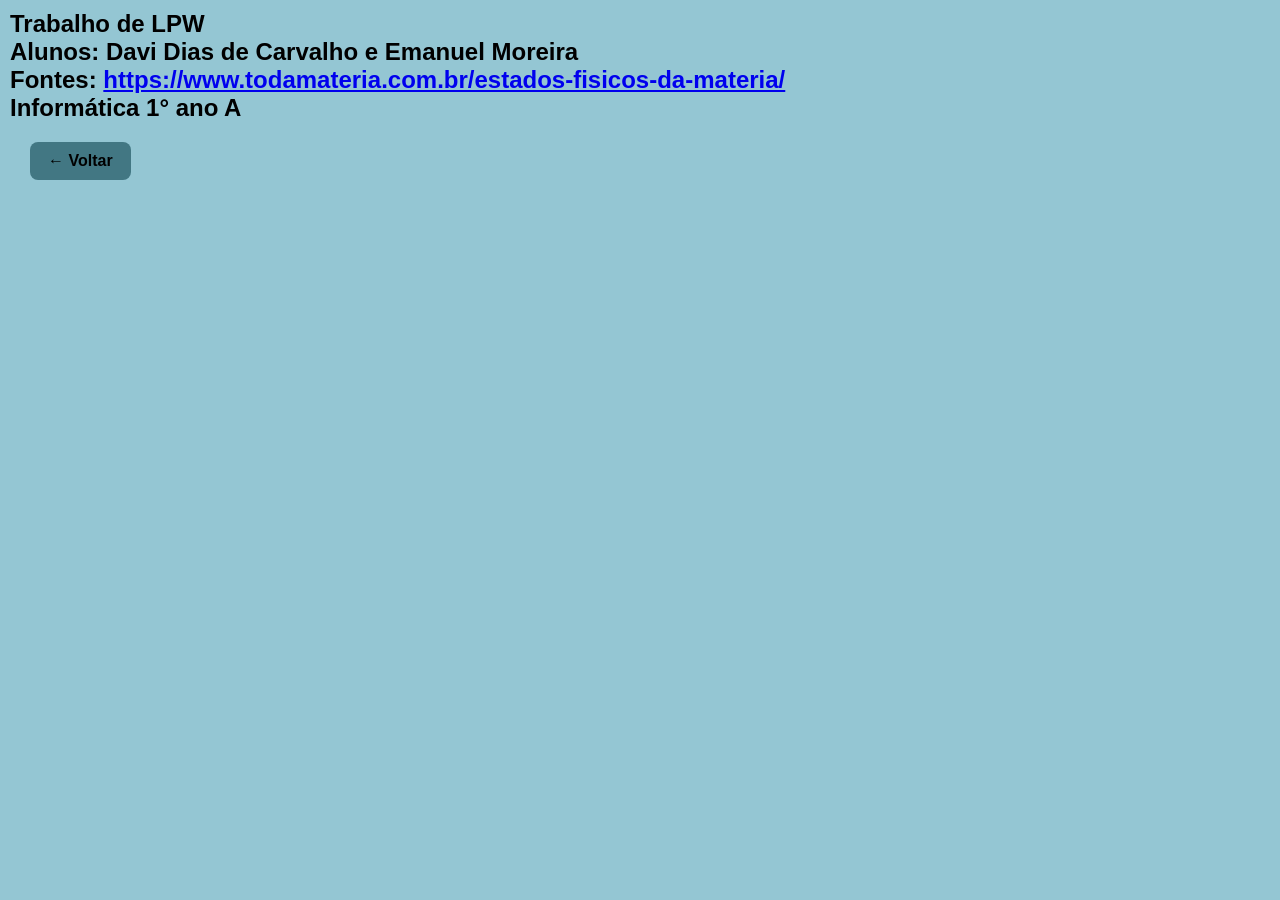
==== referencias.html @ 2c6f8ad5 "Add files via upload" ====
<!DOCTYPE html>
<html>
<head>
    <title>Referencias</title>
    <link rel="stylesheet" href="style.css">
</head>
<body class="all">
        <h2>
            Trabalho de LPW
        </h2>
        <h2>
            Alunos: Davi Dias de Carvalho e Emanuel Moreira 
        </h2>
        <h2>
            Fontes: <a href="https://www.todamateria.com.br/estados-fisicos-da-materia/">https://www.todamateria.com.br/estados-fisicos-da-materia/</a>
        </h2>
        <h2>
            Informática 1° ano A
        </h2>
        <a href="index.html" class="voltar">← Voltar</a>
</body>
</html>
---- style.css ----
*{
    margin: 0;
    padding: 0;
    box-sizing: border-box;
    font-family: "Winky Rough", sans-serif;
}

body{
    background: #d8eef5;
}

header{
    text-align: center;
    background: #7dc6d6;
    padding: 25px;
}

header h1{
    font-family: "Bitcount Single", system-ui;
    margin-bottom: 10px;
}

.container{
    width: 90%;
    margin: 30px auto;
    display: flex;
    justify-content: space-between;
    gap: 30px;
}

.texto{
    width: 60%;
    background: white;
    padding: 20px;
    border-radius: 10px;
}

.imagem{
    width: 35%;
    display: flex;
    justify-content: center;
    align-items: center;
}

.imagem img{
    cursor: pointer;
    width: 100%;
    border-radius: 10px;
}

.transformacoes{
    width: 90%;
    margin: 30px auto;
    background: white;
    padding: 20px;
    border-radius: 10px;
}

.transformacoes h2{
    margin-bottom: 20px;
    text-align: center;
}

.imagem-transformacoes{
    border-radius: 10px;
    border: 5px solid #418594d7;
}

.conteudo{
    display: flex;
    justify-content: space-between;
    gap: 30px;
}

.lista{
    width: 35%;
}

.lista ul{
    list-style: none;
}

.lista li{
    background: #7dc6d6;
    margin-bottom: 10px;
    padding: 12px;
    border-radius: 5px;
}

.descricao{
    width: 60%;
}

footer{
    margin-top: 50px;
    width: 100%;
    background: #7dc6d6;
    display: flex;
    justify-content: center;
    gap: 40px;
    padding: 20px;
}

footer a{
    text-decoration: none;
    color: black;
    font-weight: bold;
}
#explicacao{
    margin-top: 30px;
    width: 100%;
    height: 80%;
}

#explicacao h3{
    font-family: "Bitcount Single", system-ui;
}

input[type="radio"]{
    display: none;
}

.lista label{
    display: block;
    background: #5faee3;
    margin: 10px 0;
    padding: 12px;
    cursor: pointer;
    border-radius: 6px;
    color: white;
    font-weight: bold;
}

.info{
    display: none;
}

#fusao:checked ~ .conteudo .descricao #explicacao .fusao{
    display: block;
    background: #5faee3;
    margin: 10px 0;
    padding: 12px;
    border-radius: 6px;
    color: white;
    font-weight: bold;
}

#solidificacao:checked ~ .conteudo .descricao #explicacao .solidificacao{
    display: block;
    background: #5faee3;
    margin: 10px 0;
    padding: 12px;
    border-radius: 6px;
    color: white;
    font-weight: bold
}

#vaporizacao:checked ~ .conteudo .descricao #explicacao .vaporizacao{
    display: block;
    background: #5faee3;
    margin: 10px 0;
    padding: 12px;
    border-radius: 6px;
    color: white;
    font-weight: bold
}

#condensacao:checked ~ .conteudo .descricao #explicacao .condensacao{
    display: block;
    background: #5faee3;
    margin: 10px 0;
    padding: 12px;
    border-radius: 6px;
    color: white;
    font-weight: bold
}

#sublimacao:checked ~ .conteudo .descricao #explicacao .sublimacao{
    display: block;
    background: #5faee3;
    margin: 10px 0;
    padding: 12px;
    border-radius: 6px;
    color: white;
    font-weight: bold
}

.nav-link:hover{
    border-radius: 100px;
    background-color: #617d85;
}

/*****pagina de referencias*****/
.all{
    padding: 10px;
    background-color: #94c6d3;
}
.voltar{
    display:inline-block;
    margin:20px;
    padding:10px 18px;
    background:#427783;
    color:black;
    text-decoration:none;
    border-radius:8px;
    font-weight:bold;
}

.voltar:hover{
    background:#5aaec2;
}
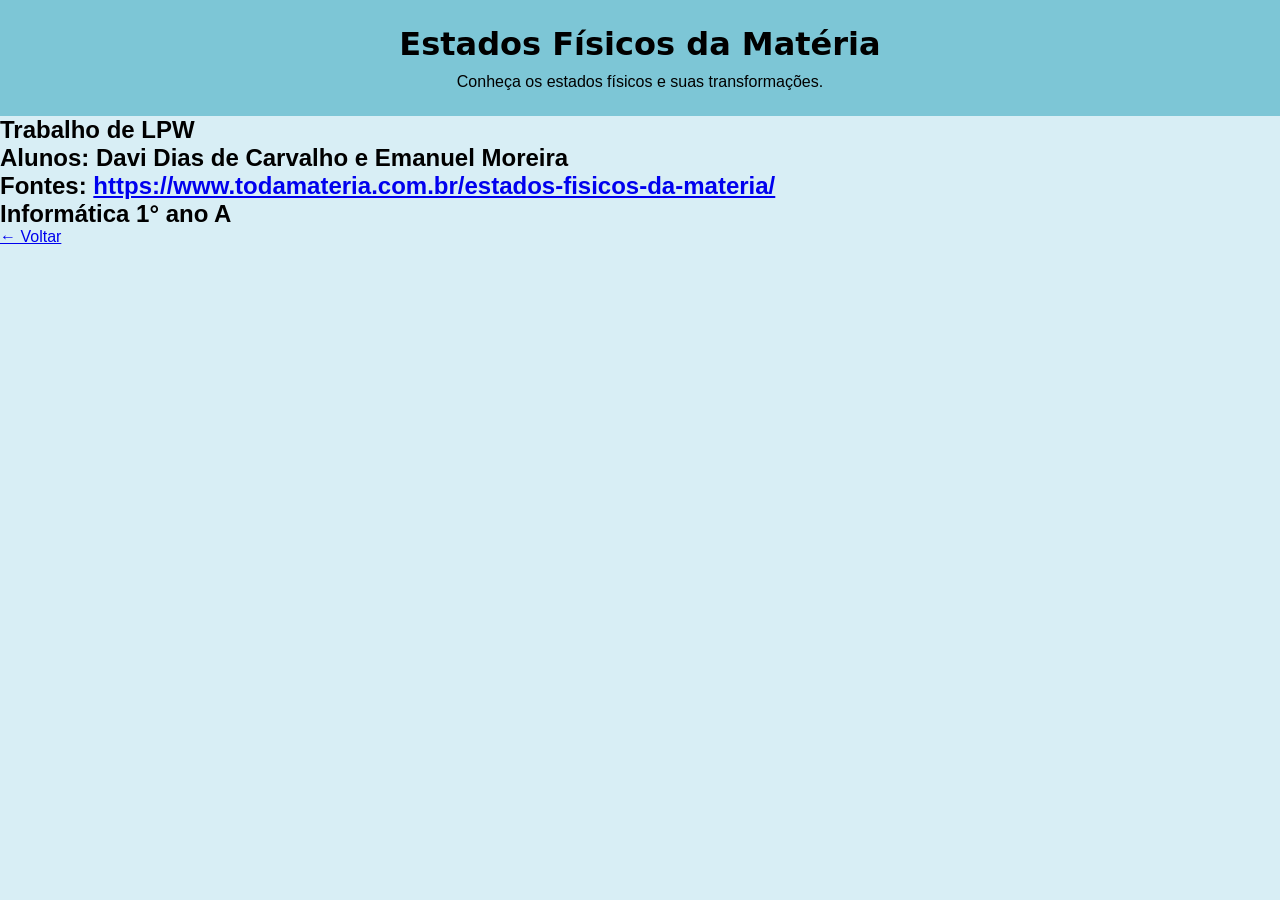
==== commit 5ae4b200: "Repaginaçao das referencias" ====
--- a/referencias.html
+++ b/referencias.html
@@ -1,10 +1,26 @@
 <!DOCTYPE html>
 <html>
 <head>
-    <title>Referencias</title>
+    <meta name="viewport" content="width=device-width, initial-scale=1.0">
+    <title>Referências</title>
     <link rel="stylesheet" href="style.css">
+    <link rel="preconnect" href="https://fonts.googleapis.com">
+    <link rel="preconnect" href="https://fonts.gstatic.com" crossorigin>
+    <link href="https://fonts.googleapis.com/css2?family=Bitcount+Single:wght@100..900&display=swap" rel="stylesheet">
+    <link rel="preconnect" href="https://fonts.googleapis.com">
+    <link rel="preconnect" href="https://fonts.gstatic.com" crossorigin>
+    <link href="https://fonts.googleapis.com/css2?family=Winky+Rough:ital,wght@0,300..900;1,300..900&display=swap" rel="stylesheet">
 </head>
-<body class="all">
+<body>
+
+    <header>
+        <h1>Estados Físicos da Matéria</h1>
+        <p>Conheça os estados físicos e suas transformações.</p>
+    </header>
+
+    <main>
+
+       <body class="all">
         <h2>
             Trabalho de LPW
         </h2>
@@ -18,5 +34,7 @@
             Informática 1° ano A
         </h2>
         <a href="index.html" class="voltar">← Voltar</a>
+
+    </main>
 </body>
-</html>+</html>
--- a/style.css
+++ b/style.css
@@ -48,6 +48,11 @@
     border-radius: 10px;
 }
 
+.imagem img:hover{
+    opacity: 0.5;
+    transition: 0.2s;
+}
+
 .transformacoes{
     width: 90%;
     margin: 30px auto;
@@ -130,6 +135,11 @@
     color: white;
     font-weight: bold;
 }
+
+.lista label:hover{
+    transform: translateY(-4px) translateX(4px);
+    transition: 0.2s;
+    background: #294a5f;
 
 .info{
     display: none;
@@ -208,4 +218,4 @@
 
 .voltar:hover{
     background:#5aaec2;
-}+}
